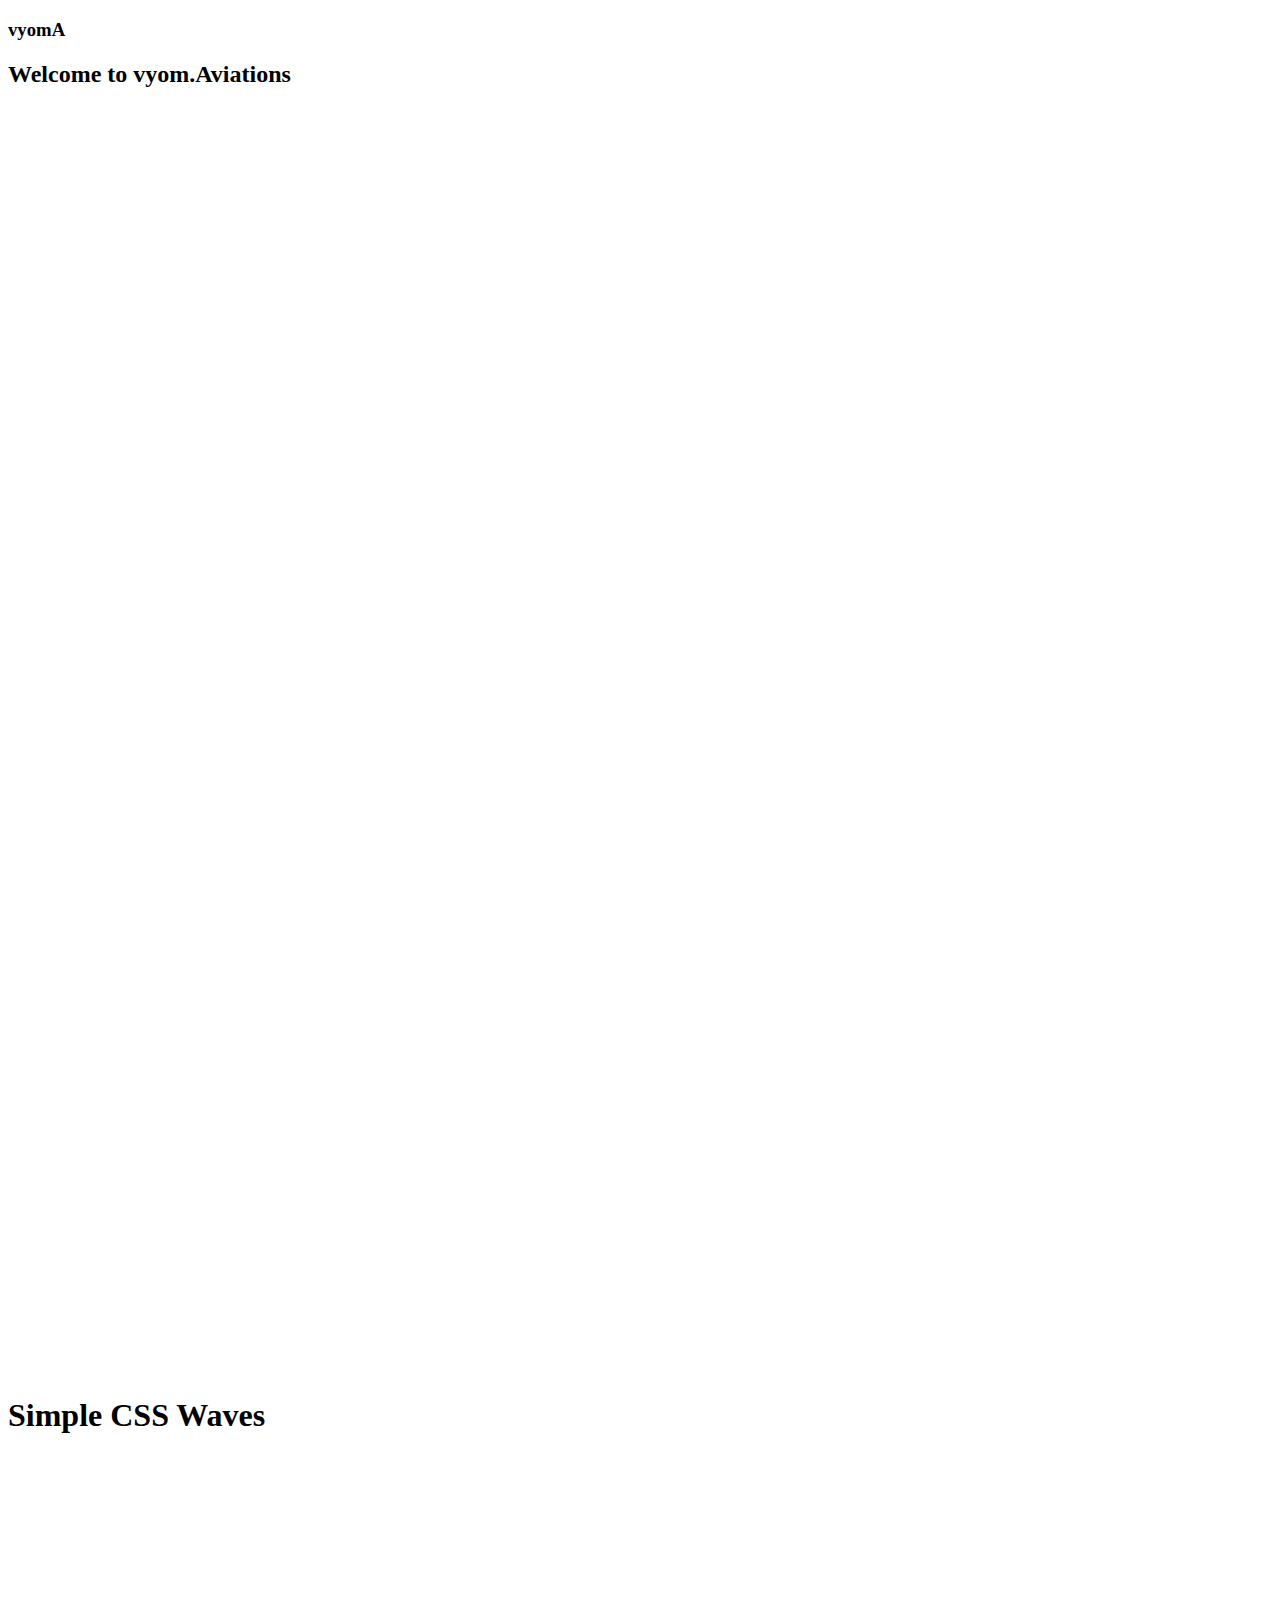
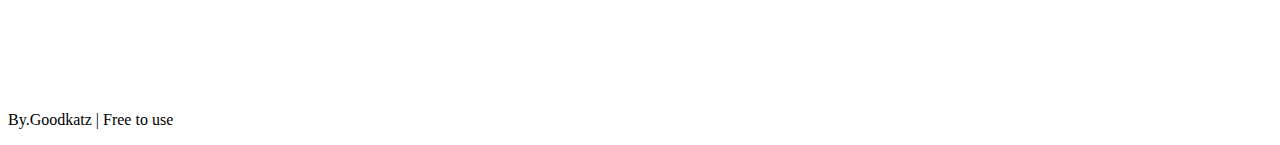
==== templates/index.html @ 7ecb2489 "Desgin attempt #1" ====
<!DOCTYPE html>
<html lang="en">
  <head>
    <meta charset="UTF-8" />
    <meta name="viewport" content="width=device-width, initial-scale=1.0" />
    <title>vyomA</title>
  </head>
  <body>
    <h3>vyomA</h3>
    <h2>Welcome to vyom.Aviations</h2>
    <!--Hey! This is the original version
of Simple CSS Waves-->

    <div class="header">
      <!--Content before waves-->
      <div class="inner-header flex">
        <!--Just the logo.. Don't mind this-->
        <svg
          version="1.1"
          class="logo"
          baseProfile="tiny"
          id="Layer_1"
          xmlns="http://www.w3.org/2000/svg"
          xmlns:xlink="http://www.w3.org/1999/xlink"
          x="0px"
          y="0px"
          viewBox="0 0 500 500"
          xml:space="preserve"
        >
          <path
            fill="#FFFFFF"
            stroke="#000000"
            stroke-width="10"
            stroke-miterlimit="10"
            d="M57,283"
          />
          <g>
            <path
              fill="#fff"
              d="M250.4,0.8C112.7,0.8,1,112.4,1,250.2c0,137.7,111.7,249.4,249.4,249.4c137.7,0,249.4-111.7,249.4-249.4
    C499.8,112.4,388.1,0.8,250.4,0.8z M383.8,326.3c-62,0-101.4-14.1-117.6-46.3c-17.1-34.1-2.3-75.4,13.2-104.1
    c-22.4,3-38.4,9.2-47.8,18.3c-11.2,10.9-13.6,26.7-16.3,45c-3.1,20.8-6.6,44.4-25.3,62.4c-19.8,19.1-51.6,26.9-100.2,24.6l1.8-39.7		c35.9,1.6,59.7-2.9,70.8-13.6c8.9-8.6,11.1-22.9,13.5-39.6c6.3-42,14.8-99.4,141.4-99.4h41L333,166c-12.6,16-45.4,68.2-31.2,96.2	c9.2,18.3,41.5,25.6,91.2,24.2l1.1,39.8C390.5,326.2,387.1,326.3,383.8,326.3z"
            />
          </g>
        </svg>
        <h1>Simple CSS Waves</h1>
      </div>

      <!--Waves Container-->
      <div>
        <svg
          class="waves"
          xmlns="http://www.w3.org/2000/svg"
          xmlns:xlink="http://www.w3.org/1999/xlink"
          viewBox="0 24 150 28"
          preserveAspectRatio="none"
          shape-rendering="auto"
        >
          <defs>
            <path
              id="gentle-wave"
              d="M-160 44c30 0 58-18 88-18s 58 18 88 18 58-18 88-18 58 18 88 18 v44h-352z"
            />
          </defs>
          <g class="parallax">
            <use
              xlink:href="#gentle-wave"
              x="48"
              y="0"
              fill="rgba(255,255,255,0.7"
            />
            <use
              xlink:href="#gentle-wave"
              x="48"
              y="3"
              fill="rgba(255,255,255,0.5)"
            />
            <use
              xlink:href="#gentle-wave"
              x="48"
              y="5"
              fill="rgba(255,255,255,0.3)"
            />
            <use xlink:href="#gentle-wave" x="48" y="7" fill="#fff" />
          </g>
        </svg>
      </div>
      <!--Waves end-->
    </div>
    <!--Header ends-->

    <!--Content starts-->
    <div class="content flex">
      <p>By.Goodkatz | Free to use</p>
    </div>
  </body>
</html>
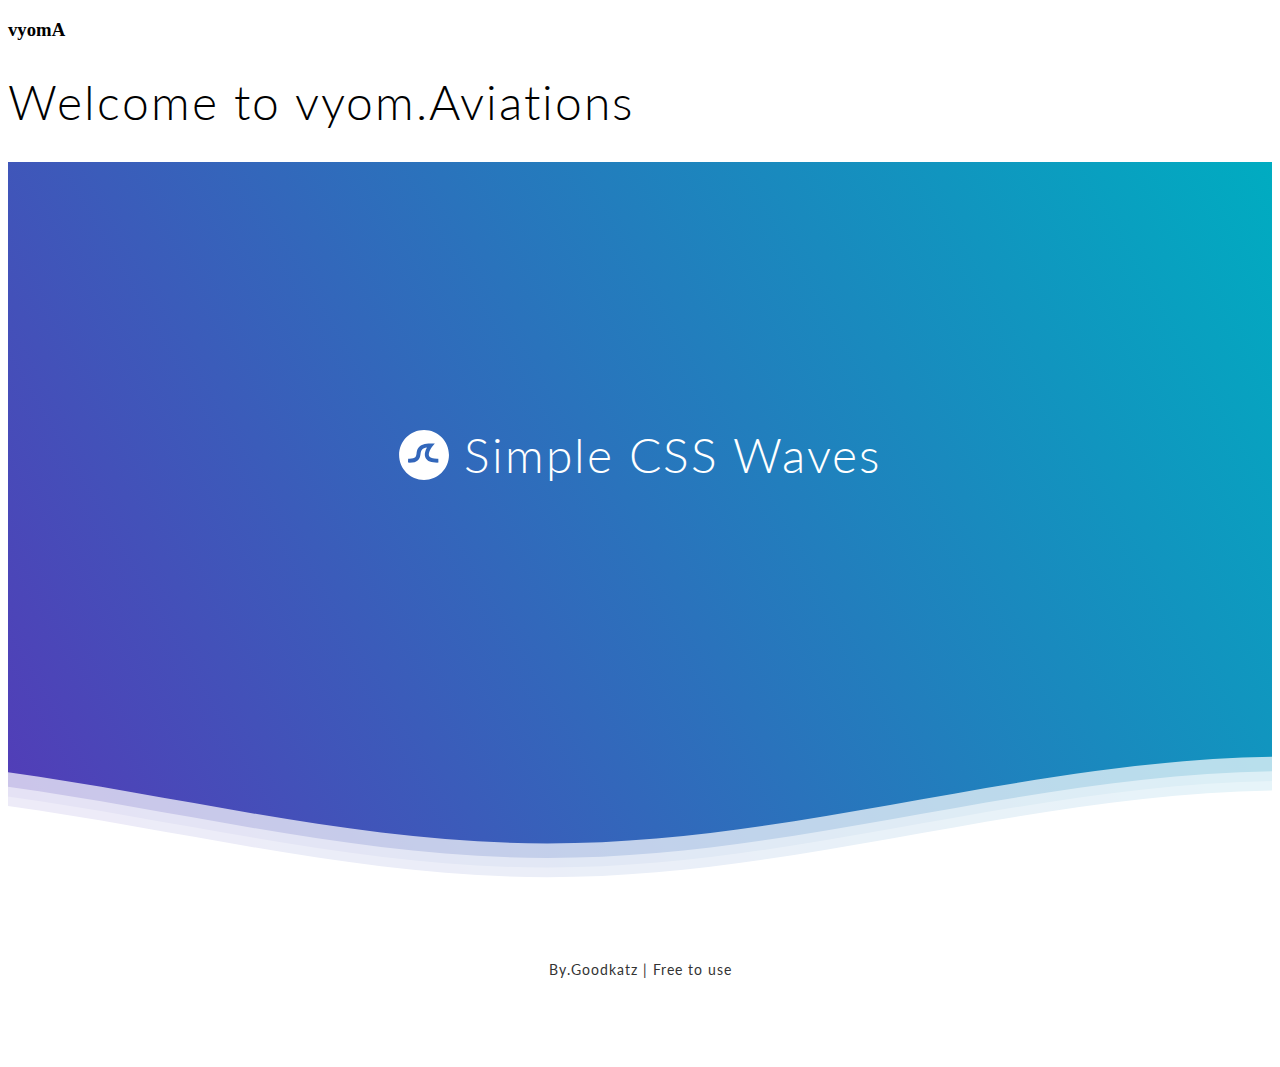
==== commit 90cfc437: "Design fix #2" ====
--- a/templates/index.html
+++ b/templates/index.html
@@ -1,13 +1,16 @@
 <!DOCTYPE html>
 <html lang="en">
-  <head>
-    <meta charset="UTF-8" />
-    <meta name="viewport" content="width=device-width, initial-scale=1.0" />
-    <title>vyomA</title>
-  </head>
+    <head>
+        <meta charset="UTF-8" />
+        <meta http-equiv="X-UA-Compatible" content="IE=edge" />
+        <meta name="viewport" content="width=device-width, initial-scale=1.0" />
+        <link rel="stylesheet" type="text/css" href="waves.css" /> 
+        <title>vyomA</title>
+    </head>
+    
   <body>
     <h3>vyomA</h3>
-    <h2>Welcome to vyom.Aviations</h2>
+    <h1>Welcome to vyom.Aviations</h2>
     <!--Hey! This is the original version
 of Simple CSS Waves-->
 
--- a/templates/waves.css
+++ b/templates/waves.css
@@ -0,0 +1,110 @@
+@import url(//fonts.googleapis.com/css?family=Lato:300:400);
+
+body {
+  margin: ;
+}
+
+h1 {
+  font-family: "Lato", sans-serif;
+  font-weight: 300;
+  letter-spacing: 2px;
+  font-size: 48px;
+}
+p {
+  font-family: "Lato", sans-serif;
+  letter-spacing: 1px;
+  font-size: 14px;
+  color: #333333;
+}
+
+.header {
+  position: relative;
+  text-align: center;
+  background: linear-gradient(
+    60deg,
+    rgba(84, 58, 183, 1) 0%,
+    rgba(0, 172, 193, 1) 100%
+  );
+  color: white;
+}
+.logo {
+  width: 50px;
+  fill: white;
+  padding-right: 15px;
+  display: inline-block;
+  vertical-align: middle;
+}
+
+.inner-header {
+  height: 65vh;
+  width: 100%;
+  margin: 0;
+  padding: 0;
+}
+
+.flex {
+  /*Flexbox for containers*/
+  display: flex;
+  justify-content: center;
+  align-items: center;
+  text-align: center;
+}
+
+.waves {
+  position: relative;
+  width: 100%;
+  height: 15vh;
+  margin-bottom: -7px; /*Fix for safari gap*/
+  min-height: 100px;
+  max-height: 150px;
+}
+
+.content {
+  position: relative;
+  height: 20vh;
+  text-align: center;
+  background-color: white;
+}
+
+/* Animation */
+
+.parallax > use {
+  animation: move-forever 25s cubic-bezier(0.55, 0.5, 0.45, 0.5) infinite;
+}
+.parallax > use:nth-child(1) {
+  animation-delay: -2s;
+  animation-duration: 7s;
+}
+.parallax > use:nth-child(2) {
+  animation-delay: -3s;
+  animation-duration: 10s;
+}
+.parallax > use:nth-child(3) {
+  animation-delay: -4s;
+  animation-duration: 13s;
+}
+.parallax > use:nth-child(4) {
+  animation-delay: -5s;
+  animation-duration: 20s;
+}
+@keyframes move-forever {
+  0% {
+    transform: translate3d(-90px, 0, 0);
+  }
+  100% {
+    transform: translate3d(85px, 0, 0);
+  }
+}
+/*Shrinking for mobile*/
+@media (max-width: 768px) {
+  .waves {
+    height: 40px;
+    min-height: 40px;
+  }
+  .content {
+    height: 30vh;
+  }
+  h1 {
+    font-size: 24px;
+  }
+}
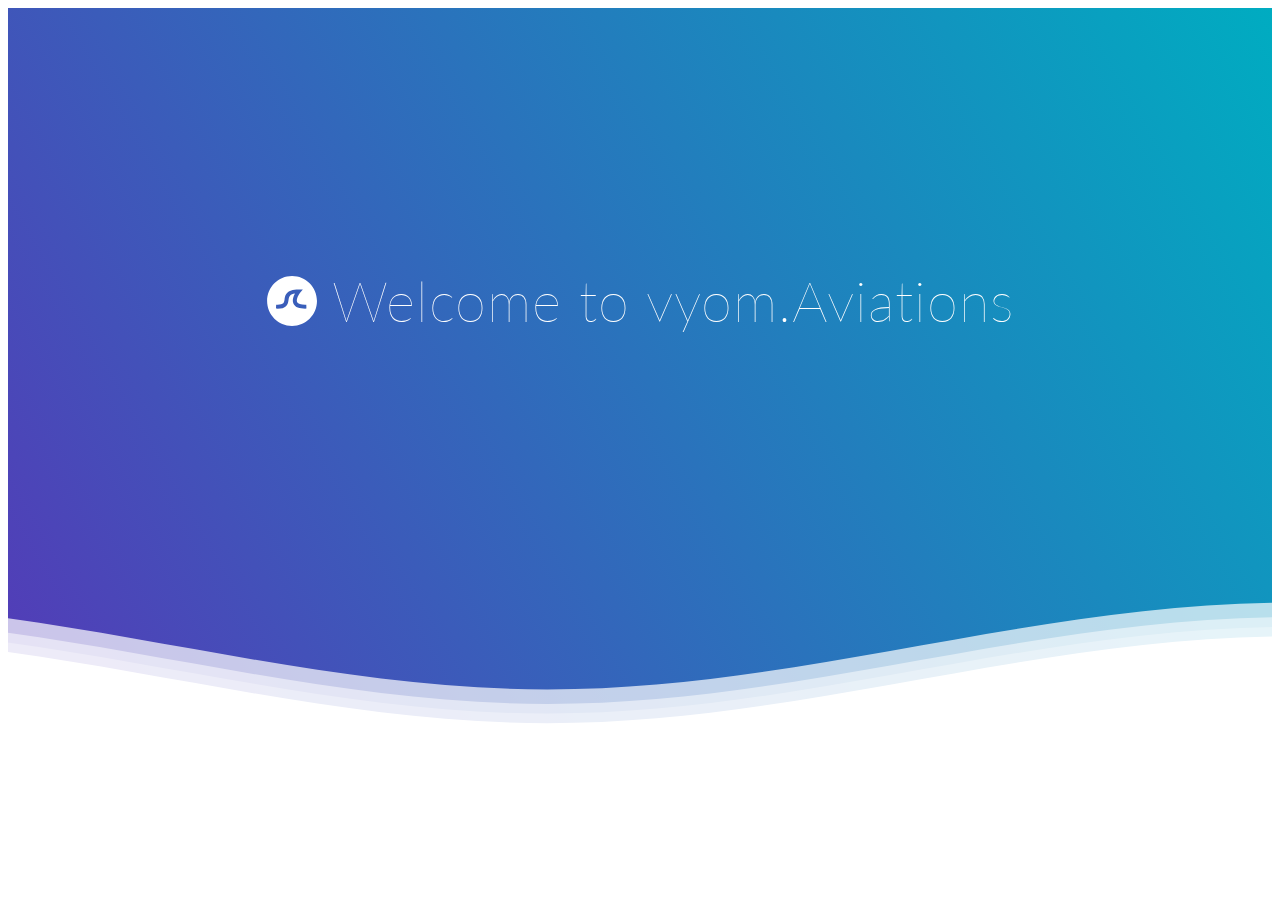
==== commit f9d48dd5: "Done basic website design, added waves.css and linked them. Bootstrap to be done later" ====
--- a/templates/index.html
+++ b/templates/index.html
@@ -1,19 +1,14 @@
 <!DOCTYPE html>
 <html lang="en">
-    <head>
-        <meta charset="UTF-8" />
-        <meta http-equiv="X-UA-Compatible" content="IE=edge" />
-        <meta name="viewport" content="width=device-width, initial-scale=1.0" />
-        <link rel="stylesheet" type="text/css" href="waves.css" /> 
-        <title>vyomA</title>
-    </head>
-    
+  <head>
+    <meta charset="UTF-8" />
+    <meta http-equiv="X-UA-Compatible" content="IE=edge" />
+    <meta name="viewport" content="width=device-width, initial-scale=1.0" />
+    <link rel="stylesheet" type="text/css" href="waves.css" />
+    <title>vyomA</title>
+  </head>
+
   <body>
-    <h3>vyomA</h3>
-    <h1>Welcome to vyom.Aviations</h2>
-    <!--Hey! This is the original version
-of Simple CSS Waves-->
-
     <div class="header">
       <!--Content before waves-->
       <div class="inner-header flex">
@@ -40,13 +35,11 @@
           <g>
             <path
               fill="#fff"
-              d="M250.4,0.8C112.7,0.8,1,112.4,1,250.2c0,137.7,111.7,249.4,249.4,249.4c137.7,0,249.4-111.7,249.4-249.4
-    C499.8,112.4,388.1,0.8,250.4,0.8z M383.8,326.3c-62,0-101.4-14.1-117.6-46.3c-17.1-34.1-2.3-75.4,13.2-104.1
-    c-22.4,3-38.4,9.2-47.8,18.3c-11.2,10.9-13.6,26.7-16.3,45c-3.1,20.8-6.6,44.4-25.3,62.4c-19.8,19.1-51.6,26.9-100.2,24.6l1.8-39.7		c35.9,1.6,59.7-2.9,70.8-13.6c8.9-8.6,11.1-22.9,13.5-39.6c6.3-42,14.8-99.4,141.4-99.4h41L333,166c-12.6,16-45.4,68.2-31.2,96.2	c9.2,18.3,41.5,25.6,91.2,24.2l1.1,39.8C390.5,326.2,387.1,326.3,383.8,326.3z"
+              d="M250.4,0.8C112.7,0.8,1,112.4,1,250.2c0,137.7,111.7,249.4,249.4,249.4c137.7,0,249.4-111.7,249.4-249.4 C499.8,112.4,388.1,0.8,250.4,0.8z M383.8,326.3c-62,0-101.4-14.1-117.6-46.3c-17.1-34.1-2.3-75.4,13.2-104.1 c-22.4,3-38.4,9.2-47.8,18.3c-11.2,10.9-13.6,26.7-16.3,45c-3.1,20.8-6.6,44.4-25.3,62.4c-19.8,19.1-51.6,26.9-100.2,24.6l1.8-39.7 c35.9,1.6,59.7-2.9,70.8-13.6c8.9-8.6,11.1-22.9,13.5-39.6c6.3-42,14.8-99.4,141.4-99.4h41L333,166c-12.6,16-45.4,68.2-31.2,96.2 c9.2,18.3,41.5,25.6,91.2,24.2l1.1,39.8C390.5,326.2,387.1,326.3,383.8,326.3z"
             />
           </g>
         </svg>
-        <h1>Simple CSS Waves</h1>
+        <h1>Welcome to vyom.Aviations</h1>
       </div>
 
       <!--Waves Container-->
@@ -91,10 +84,5 @@
       <!--Waves end-->
     </div>
     <!--Header ends-->
-
-    <!--Content starts-->
-    <div class="content flex">
-      <p>By.Goodkatz | Free to use</p>
-    </div>
   </body>
 </html>
--- a/templates/waves.css
+++ b/templates/waves.css
@@ -6,9 +6,9 @@
 
 h1 {
   font-family: "Lato", sans-serif;
-  font-weight: 300;
-  letter-spacing: 2px;
-  font-size: 48px;
+  font-weight: 150;
+  letter-spacing: 1px;
+  font-size: 56px;
 }
 p {
   font-family: "Lato", sans-serif;
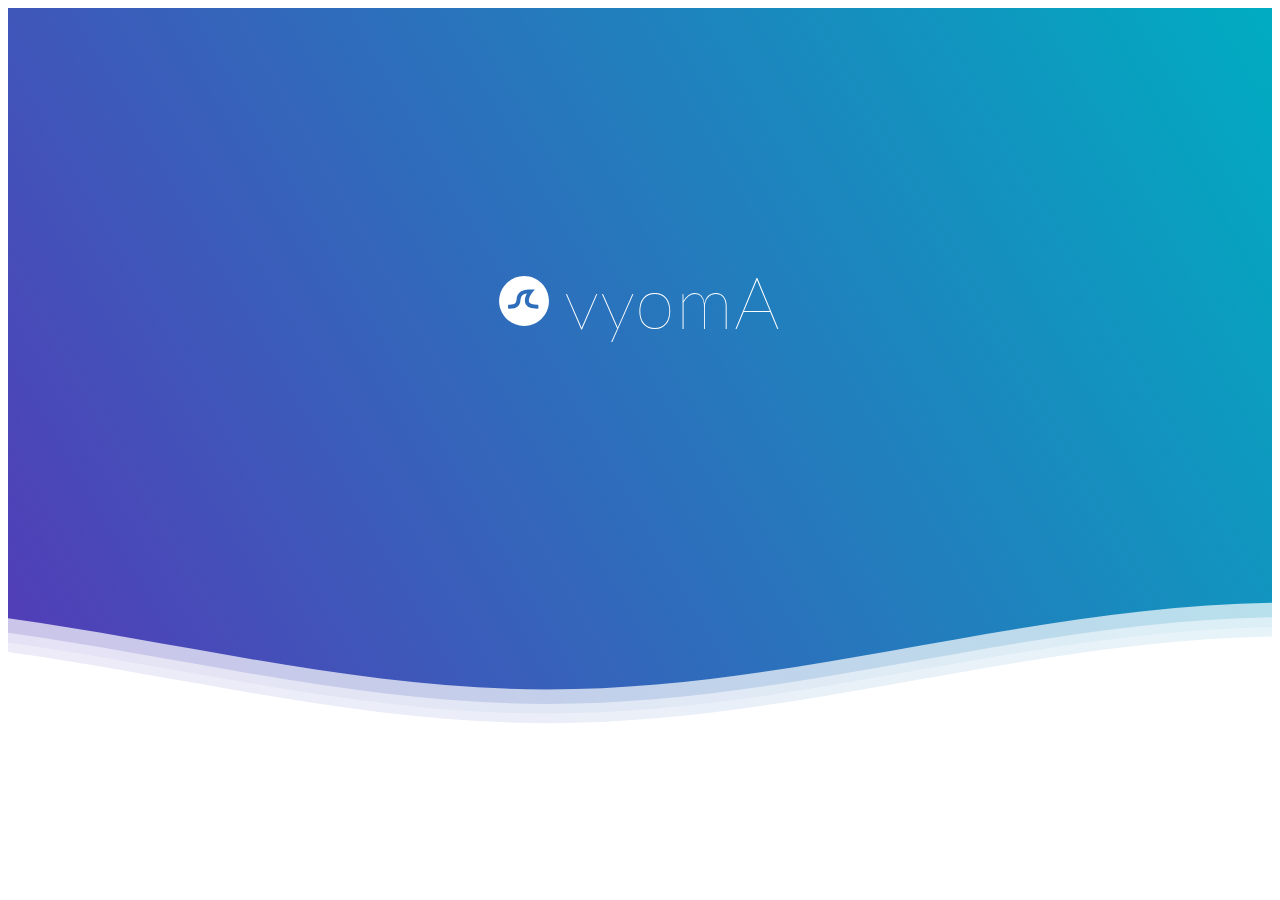
==== commit b4810b84: "Removed garbagre text, beautfied" ====
--- a/templates/index.html
+++ b/templates/index.html
@@ -39,7 +39,7 @@
             />
           </g>
         </svg>
-        <h1>Welcome to vyom.Aviations</h1>
+        <h1>vyomA</h1>
       </div>
 
       <!--Waves Container-->
--- a/templates/waves.css
+++ b/templates/waves.css
@@ -6,9 +6,9 @@
 
 h1 {
   font-family: "Lato", sans-serif;
-  font-weight: 150;
+  font-weight: 50;
   letter-spacing: 1px;
-  font-size: 56px;
+  font-size: 72px;
 }
 p {
   font-family: "Lato", sans-serif;
